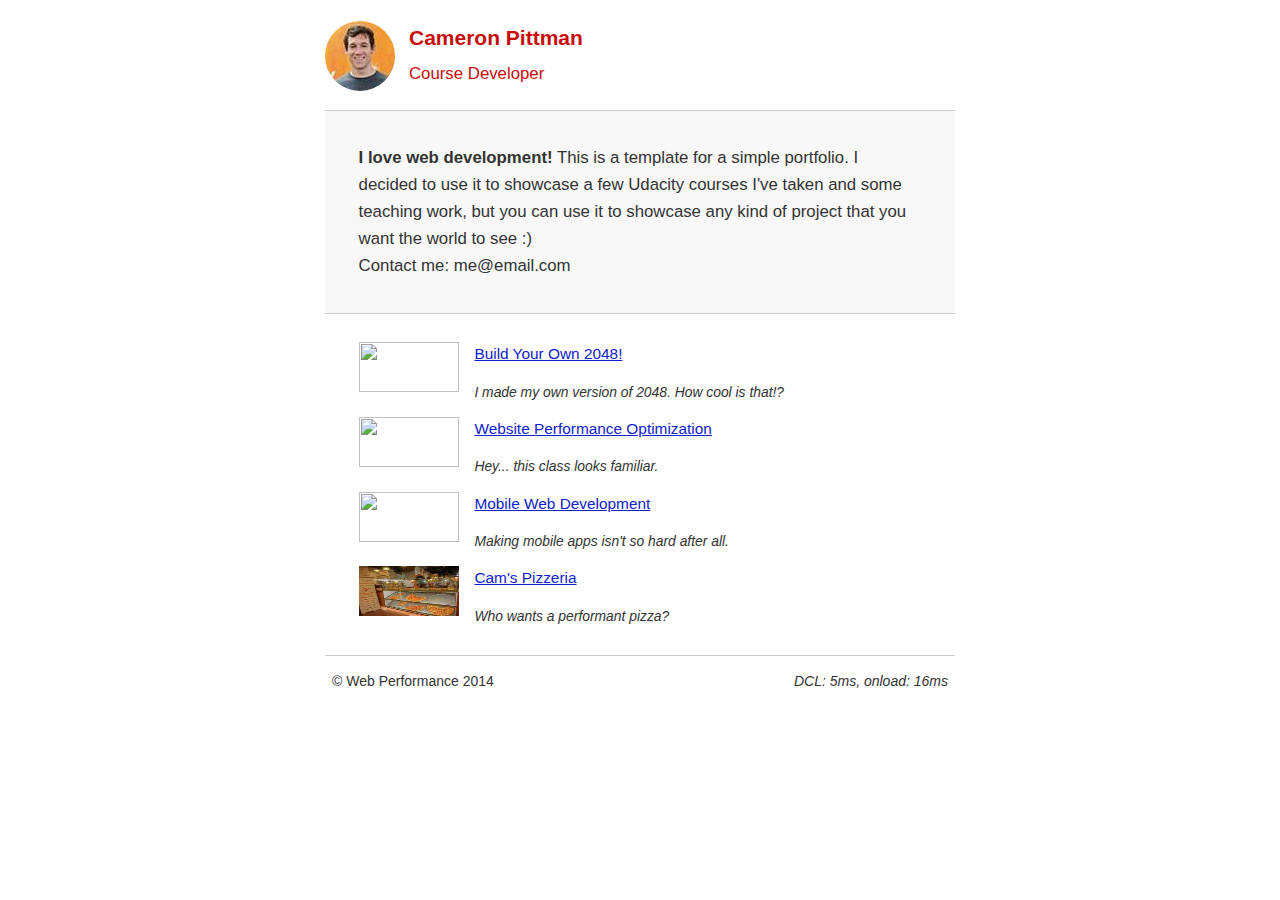
==== index.html @ 48c69572 "Website Optimaization Uploaded" ====
<!DOCTYPE html>
<html lang="en">
  <head>
    <meta charset="utf-8">
    <meta name="viewport" content="width=device-width, initial-scale=1">
    <meta name="description" content=" FILL ME IN ">
    <meta name="author" content=" FILL ME IN ">
    <title>Cameron Pittman: Portfolio</title>


    <style>
    .hero,footer{border-top:1px solid #ccc}footer span,li p{font-style:italic}html{font-size:100%;overflow-y:scroll;-webkit-tap-highlight-color:transparent;-ms-text-size-adjust:100%;-webkit-text-size-adjust:none}body{margin:0;font-size:14px;line-height:1.61;font-weight:400;background:#fff}b,header p,strong{font-weight:700}body,button,input,select,textarea{font-family:'Open Sans',sans-serif;color:#333}a{color:#12C}a:visited{color:#61C}a:focus{outline:dotted thin}a:active,a:hover{color:#c00;outline:0}code,pre{font-family:monospace,monospace;font-size:1em}ol,ul{margin:1em 0;padding:0 0 0 20px}img{border:0;max-width:100%}.container,footer,header{max-width:45em;margin:0 auto}header{padding:0 .5em;color:#C90B0B}header img{border-radius:40px;float:left}header p{font-size:1.5em;padding-left:4em}header p span{font-size:.8em;font-weight:400}.hero{padding:2em;background-color:#f8f8f8;font-size:1.2em;border-bottom:1px solid #ccc}.content{padding:1em}.content li{list-style-type:none;font-size:1.1em}li img{float:left;padding-right:1em}li p{font-size:.9em}footer{padding:0 .5em}footer span{float:right}@media only screen and (max-width:480px){body{font-size:12px}header p{padding-left:4.5em}}
    </style>


    <script>
      (function(w,g){w['GoogleAnalyticsObject']=g;
      w[g]=w[g]||function(){(w[g].q=w[g].q||[]).push(arguments)};w[g].l=1*new Date();})(window,'ga');

      // Optional TODO: replace with your Google Analytics profile ID.
      ga('create', 'UA-XXXX-Y');
      ga('send', 'pageview');
    </script>

    <link href="css/print.css" rel="stylesheet" media="print">
    <script defer async src="http://www.google-analytics.com/analytics.js"></script>
    <script defer async src="js/perfmatters.js"></script>

  </head>

  <body>
    <header>
      <a href="/"><img src="img/profilepic.jpg"></a>
      <p>Cameron Pittman<br><span>Course Developer</span></p>
    </header>

    <div class="container">
      <div class="hero">
        <strong>I love web development!</strong> This is a template for a simple portfolio. I decided to use it to showcase a few Udacity courses I've taken and some teaching work, but you can use it to showcase any kind of project that you want the world to see :) <br> Contact me: me@email.com
      </div>

      <div class="content">
        <ul>
          <li>
            <img src="https://lh4.ggpht.com/kJEnfqhPvtm4m3EneSZ4fWYGS8lW4YNhEjk6zPkyrQaBUHc-2Y_ElDic99NHI0h-UBLXVbRCjFybFvrWxdk=s100" style="width: 100px; height: 50px;">
            <a href="project-2048.html">Build Your Own 2048!</a>
            <p>I made my own version of 2048. How cool is that!?</p>
          </li>

          <li>
            <img src="https://lh6.ggpht.com/f_0W8h__3G99CWTjnMjD8BUKm7yp2-wJyApLtTwFoFtlal2ULf_JgHIsOQq2NiYfKOdMlXlMHDKNo5XVZLs=s100" style="width: 100px; height: 50px;">
            <a href="project-webperf.html">Website Performance Optimization</a>
            <p>Hey... this class looks familiar.</p>
          </li>

          <li>
            <img src="https://lh5.ggpht.com/IKdCmTWn8a2nMhlwMYzryvzRN5CUZAOBr4tDrEAbszV7TIFe9pRAInA4kkYcgTXwrifJsBEsq1agTueuu-g=s100" style="width: 100px; height: 50px;">
            <a href="project-mobile.html">Mobile Web Development</a>
            <p>Making mobile apps isn't so hard after all.</p>
          </li>

          <li>
            <img style="width: 100px;height:50px;" src="views/images/pizzeria.jpg">
            <a href="views/pizza.html">Cam's Pizzeria</a>
            <p>Who wants a performant pizza?</p>
          </li>
        </ul>
      </div>

      <footer>
        <p>&copy; Web Performance 2014 <span id="crp-stats"></span></p>
      </footer>
    </div>
  </body>
</html>
---- css/print.css ----
@media print{*{background:0 0!important;color:#000!important;text-shadow:none!important;filter:none!important;-ms-filter:none!important}a,a:visited{color:#444!important;text-decoration:underline}a[href]:after{content:" (" attr(href) ")"}img,tr{page-break-inside:avoid}img{max-width:100%!important}@page{margin:.5cm}h2,h3,p{orphans:3;widows:3}h2,h3{page-break-after:avoid}}
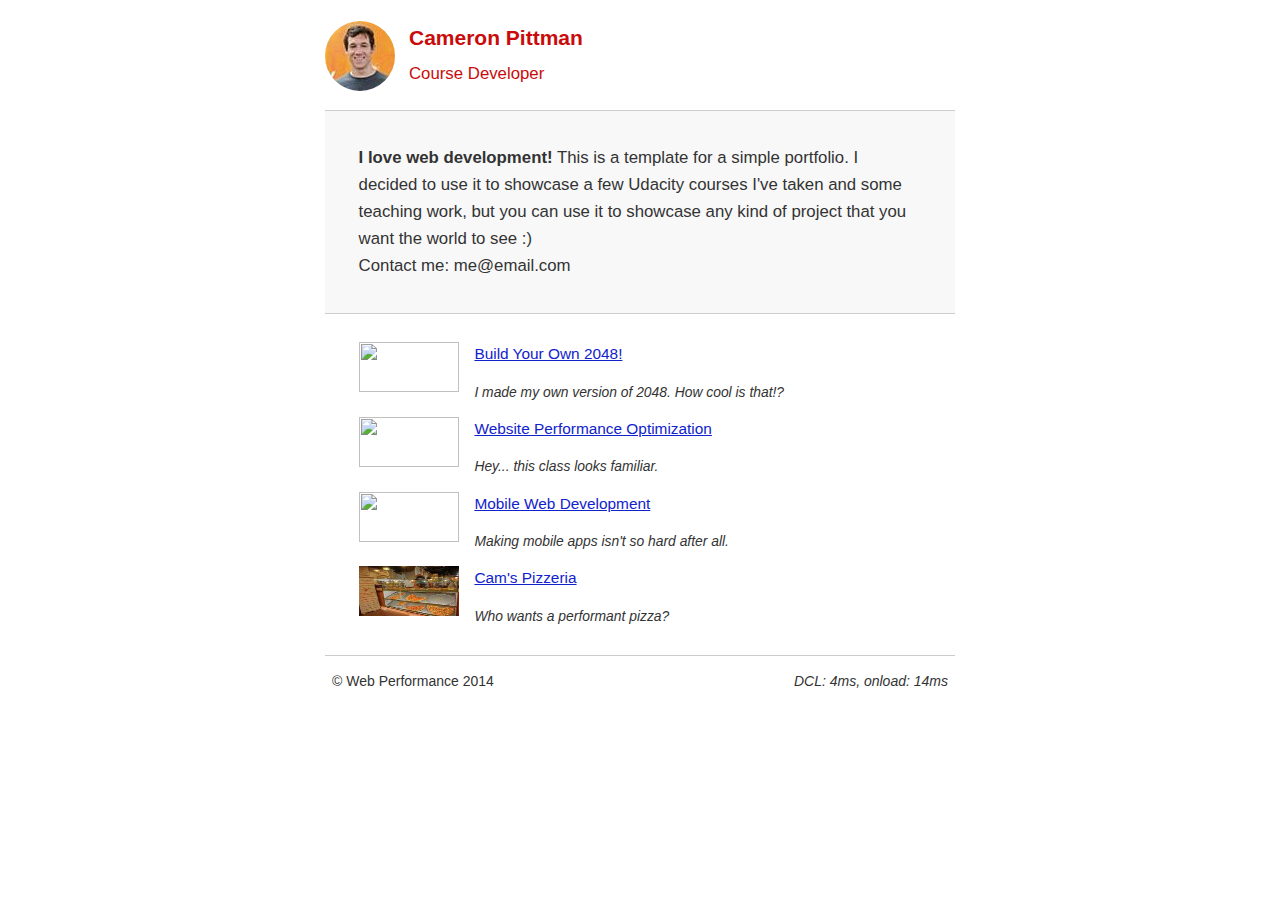
==== commit 854b3861: "Website Optimaization Uploaded" ====
--- a/index.html
+++ b/index.html
@@ -9,21 +9,57 @@
 
 
     <style>
-    .hero,footer{border-top:1px solid #ccc}footer span,li p{font-style:italic}html{font-size:100%;overflow-y:scroll;-webkit-tap-highlight-color:transparent;-ms-text-size-adjust:100%;-webkit-text-size-adjust:none}body{margin:0;font-size:14px;line-height:1.61;font-weight:400;background:#fff}b,header p,strong{font-weight:700}body,button,input,select,textarea{font-family:'Open Sans',sans-serif;color:#333}a{color:#12C}a:visited{color:#61C}a:focus{outline:dotted thin}a:active,a:hover{color:#c00;outline:0}code,pre{font-family:monospace,monospace;font-size:1em}ol,ul{margin:1em 0;padding:0 0 0 20px}img{border:0;max-width:100%}.container,footer,header{max-width:45em;margin:0 auto}header{padding:0 .5em;color:#C90B0B}header img{border-radius:40px;float:left}header p{font-size:1.5em;padding-left:4em}header p span{font-size:.8em;font-weight:400}.hero{padding:2em;background-color:#f8f8f8;font-size:1.2em;border-bottom:1px solid #ccc}.content{padding:1em}.content li{list-style-type:none;font-size:1.1em}li img{float:left;padding-right:1em}li p{font-size:.9em}footer{padding:0 .5em}footer span{float:right}@media only screen and (max-width:480px){body{font-size:12px}header p{padding-left:4.5em}}
+    html {
+  font-size: 100%;
+  overflow-y: scroll;
+  -webkit-tap-highlight-color: rgba(0,0,0,0);
+  -ms-text-size-adjust: 100%;
+  -webkit-text-size-adjust: none;
+}
+body { margin: 0; font-size: 14px; line-height: 1.61; font-weight: 400; }
+body, button, input, select, textarea { font-family: 'Open Sans', sans-serif; color: #333; }
+
+a { color: #12C; }
+a:visited { color: #61C; }
+a:focus { outline: thin dotted; }
+a:hover, a:active { color: #c00; outline: 0; }
+
+b, strong { font-weight: bold; }
+pre, code { font-family: monospace, monospace; font-size: 1em; }
+ul, ol { margin: 1em 0; padding: 0 0 0 20px; }
+img { border: 0; max-width: 100%; }
+
+body { background: #fff; }
+header, footer, .container { max-width: 45em; margin: 0 auto; }
+
+header { padding: 0 0.5em; color: #C90B0B; }
+header img { border-radius: 40px; float: left; }
+header p { font-size:1.5em; font-weight: bold; padding-left: 4em;}
+header p span { font-size: 0.8em; font-weight: normal;}
+
+.hero { padding: 2em; background-color: #f8f8f8; font-size:1.2em;
+  border-bottom: 1px solid #ccc;
+  border-top: 1px solid #ccc;
+}
+
+.content { padding: 1em 1em; }
+.content li { list-style-type: none; font-size: 1.1em;}
+li img { float:left; padding-right: 1em; }
+li p { font-size: 0.9em; font-style: italic; }
+
+footer {
+  padding: 0 0.5em;
+  border-top: 1px solid #ccc;
+}
+footer span { float: right; font-style: italic; }
+
+/* Smartphones (portrait) */
+@media only screen and (max-width: 480px) {
+  body { font-size: 12px;}
+  header p { padding-left: 4.5em;}
+}
     </style>
-
-
-    <script>
-      (function(w,g){w['GoogleAnalyticsObject']=g;
-      w[g]=w[g]||function(){(w[g].q=w[g].q||[]).push(arguments)};w[g].l=1*new Date();})(window,'ga');
-
-      // Optional TODO: replace with your Google Analytics profile ID.
-      ga('create', 'UA-XXXX-Y');
-      ga('send', 'pageview');
-    </script>
-
     <link href="css/print.css" rel="stylesheet" media="print">
-    <script defer async src="http://www.google-analytics.com/analytics.js"></script>
     <script defer async src="js/perfmatters.js"></script>
 
   </head>
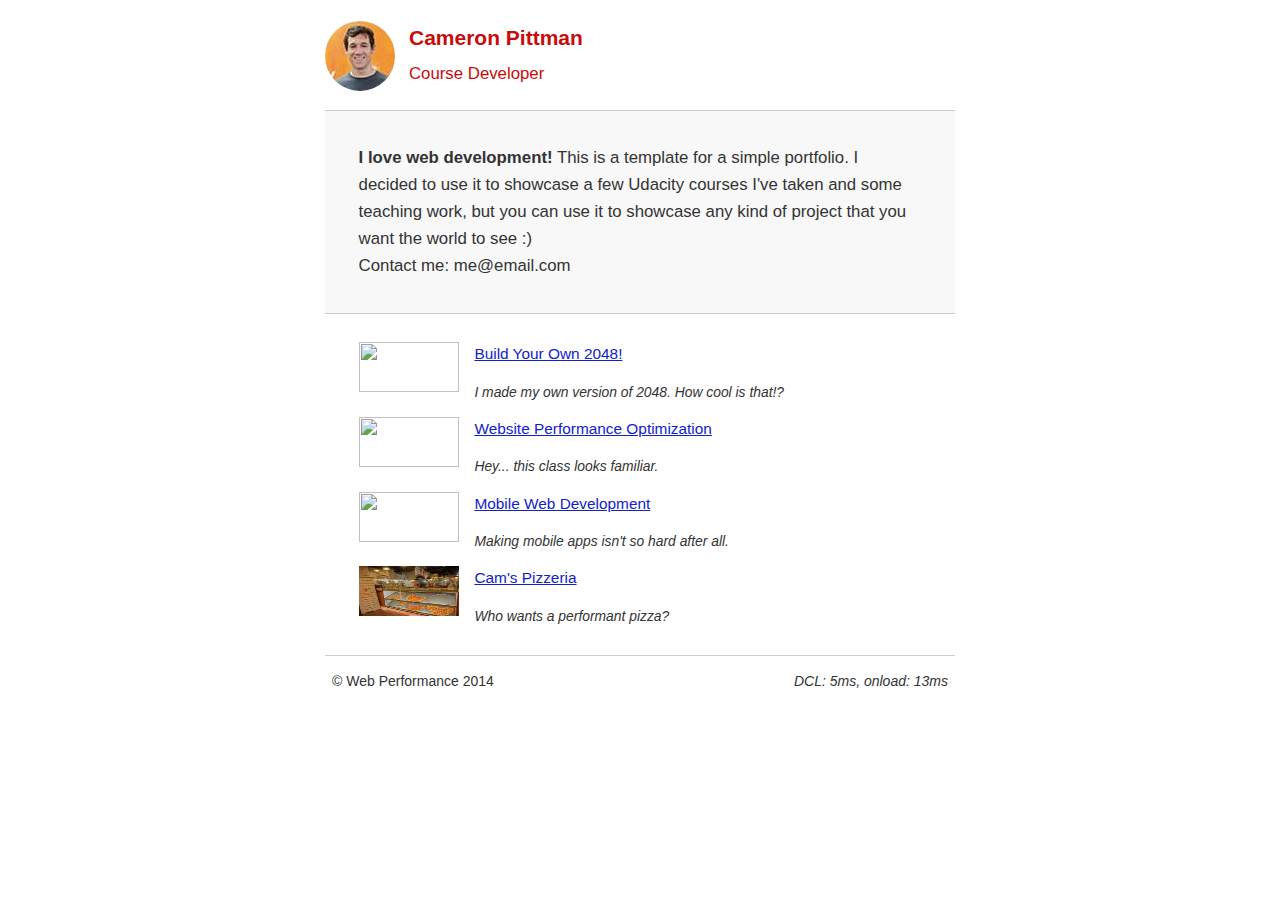
==== commit 36b71582: "modified" ====
--- a/index.html
+++ b/index.html
@@ -96,7 +96,7 @@
           </li>
 
           <li>
-            <img style="width: 100px;height:50px;" src="views/images/pizzeria.jpg">
+            <img style="width: 100px;height:50px;" src="img/pizzeria.jpg">
             <a href="views/pizza.html">Cam's Pizzeria</a>
             <p>Who wants a performant pizza?</p>
           </li>
